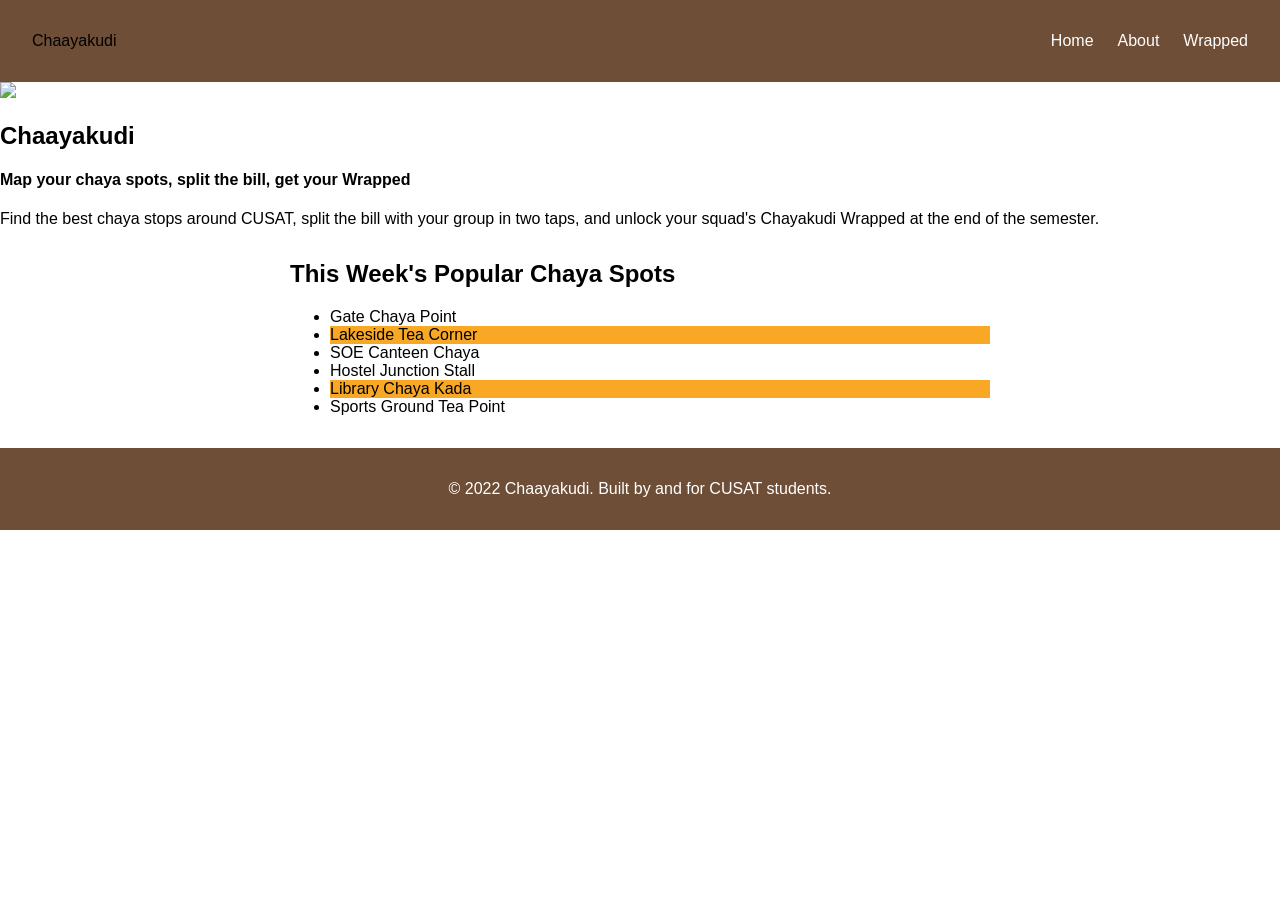
==== index.html @ 7fd3a8a6 "Initial site (has bugs -- welcome to the workshop)" ====
<!DOCTYPE html>
<html lang="en">
<head>
  <meta charset="UTF-8">
  <meta name="viewport" content="width=device-width, initial-scale=1.0">
  <title>Chaayakudi -- CUSAT Chaya Spots &amp; Bill Splitter</title>
  <link rel="stylesheet" href="css/style.css">
</head>
<body>
  <header>
    <nav class="navbar">
      <div class="logo">Chaayakudi</div>
      <ul class="nav-links" id="nav-links">
        <li><a href="index.html">Home</a></li>
        <li><a href="about.html">About</a></li>
        <li><a href="wrapped.html">Wrapped</a></li>
        <!-- TODO: add a Leaderboard link once leaderboard.html exists -->
      </ul>
      <button id="nav-toggle" class="nav-toggle">Menu</button>
    </nav>
  </header>

  <main>
    <section class="heroo">
      <img src="images/chayakudi-hero.jpg">
      <h1>Chaayakudi</h1>
      <h4>Map your chaya spots, split the bill, get your Wrapped</h4>
      <p>Find the best chaya stops around CUSAT, split the bill with your group
         in two taps, and unlock your squad's Chayakudi Wrapped at the end of
         the semester.</p>
    </section>

    <section class="spots">
      <h2>This Week's Popular Chaya Spots</h2>
      <ul id="spot-list">
        <li>Gate Chaya Point</li>
        <li>Lakeside Tea Corner</li>
        <li>SOE Canteen Chaya</li>
        <li>Hostel Junction Stall</li>
        <li>Library Chaya Kada</li>
        <li>Sports Ground Tea Point</li>
      </ul>
    </section>
  </main>

  <footer>
    <p>&copy; 2022 Chaayakudi. Built by and for CUSAT students.</p>
  </footer>

  <script src="js/main.js"></script>
</body>
</html>
---- css/style.css ----
:root {
  --primary-color: #6f4e37;
  --accent-color: #f9a825;
  --text-color: #222;
}

body {
  font-family: 'Segoe UI', sans-serif;
  colour: var(--text-color); /* TODO: styles below aren't applying, why? */
  margin: 0;
  padding: 0;
}

.navbar {
  display: flex;
  justify-content: space-between;
  align-items: center;
  padding: 1rem 2rem;
  background-color: var(--primary-color);
}

.nav-links {
  display: flex;
  gap: 1.5rem;
  list-style: none;
}

.nav-links a {
  color: white;
  text-decoration: none;
}

.nav-toggle {
  display: none;
}

.hero {
  text-align: center;
  padding: 4rem 2rem;
  background-color: #f5ebe0;
}

.hero img {
  max-width: 100%;
  border-radius: 8px;
}

.spots {
  max-width: 700px;
  margin: 2rem auto;
  padding: 0 1rem;
}

.highlight {
  background-color: var(--accent-color);
}

footer {
  position: sticky;
  bottom: -20px;
  text-align: center;
  padding: 1rem;
  background-color: var(--primary-color);
  color: white;
}

/* TODO: make .nav-links stack vertically and show .nav-toggle below 600px */
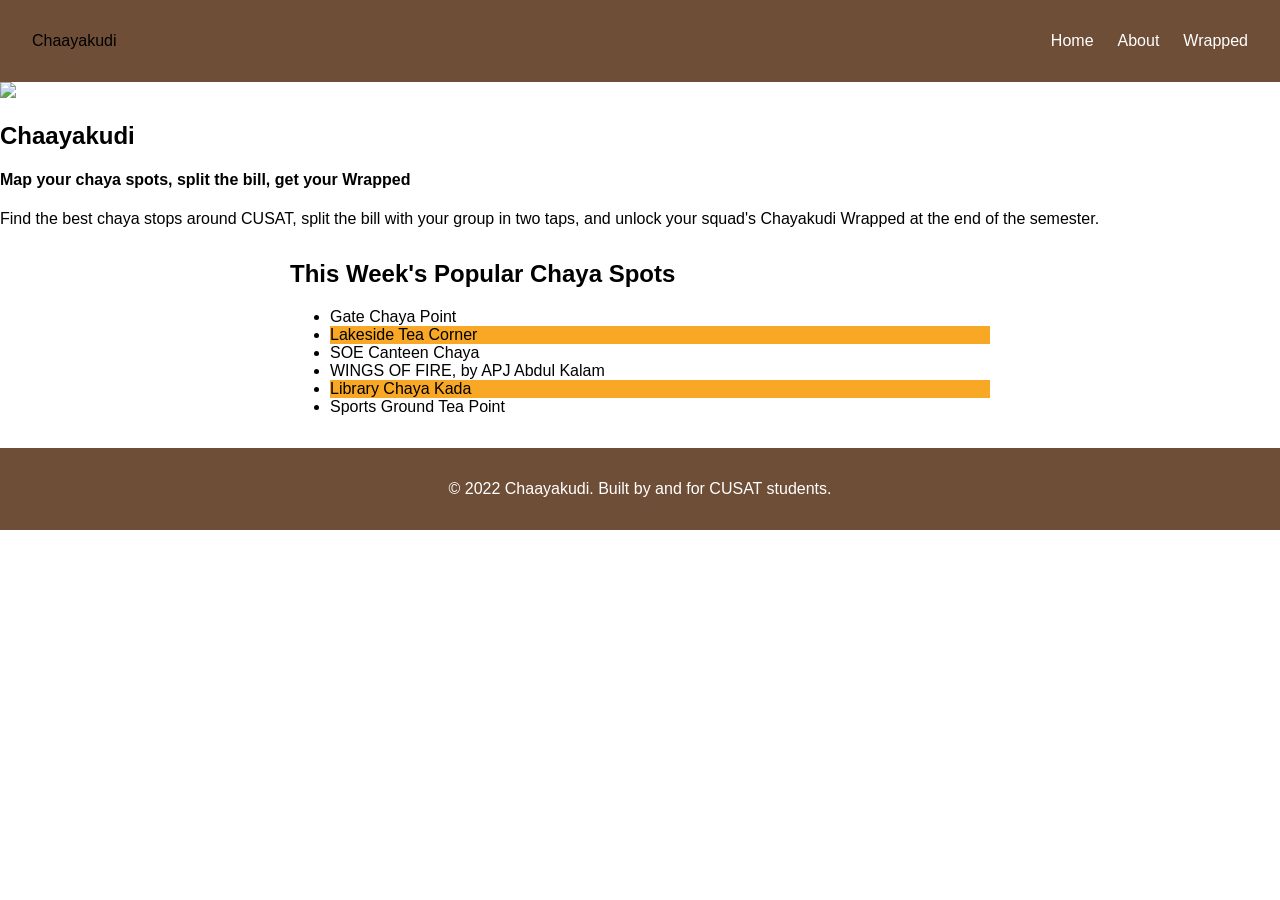
==== commit 05a8a7c5: "Two bugs added" ====
--- a/index.html
+++ b/index.html
@@ -12,7 +12,7 @@
       <div class="logo">Chaayakudi</div>
       <ul class="nav-links" id="nav-links">
         <li><a href="index.html">Home</a></li>
-        <li><a href="about.html">About</a></li>
+        <li><a href="https://www.youtube.com/watch?v=Aq5WXmQQooo">About</a></li>
         <li><a href="wrapped.html">Wrapped</a></li>
         <!-- TODO: add a Leaderboard link once leaderboard.html exists -->
       </ul>
@@ -36,7 +36,7 @@
         <li>Gate Chaya Point</li>
         <li>Lakeside Tea Corner</li>
         <li>SOE Canteen Chaya</li>
-        <li>Hostel Junction Stall</li>
+        <li>WINGS OF FIRE, by APJ Abdul Kalam</li> <!-- BUG: Random Book's name instead of Chaya Spot -->
         <li>Library Chaya Kada</li>
         <li>Sports Ground Tea Point</li>
       </ul>
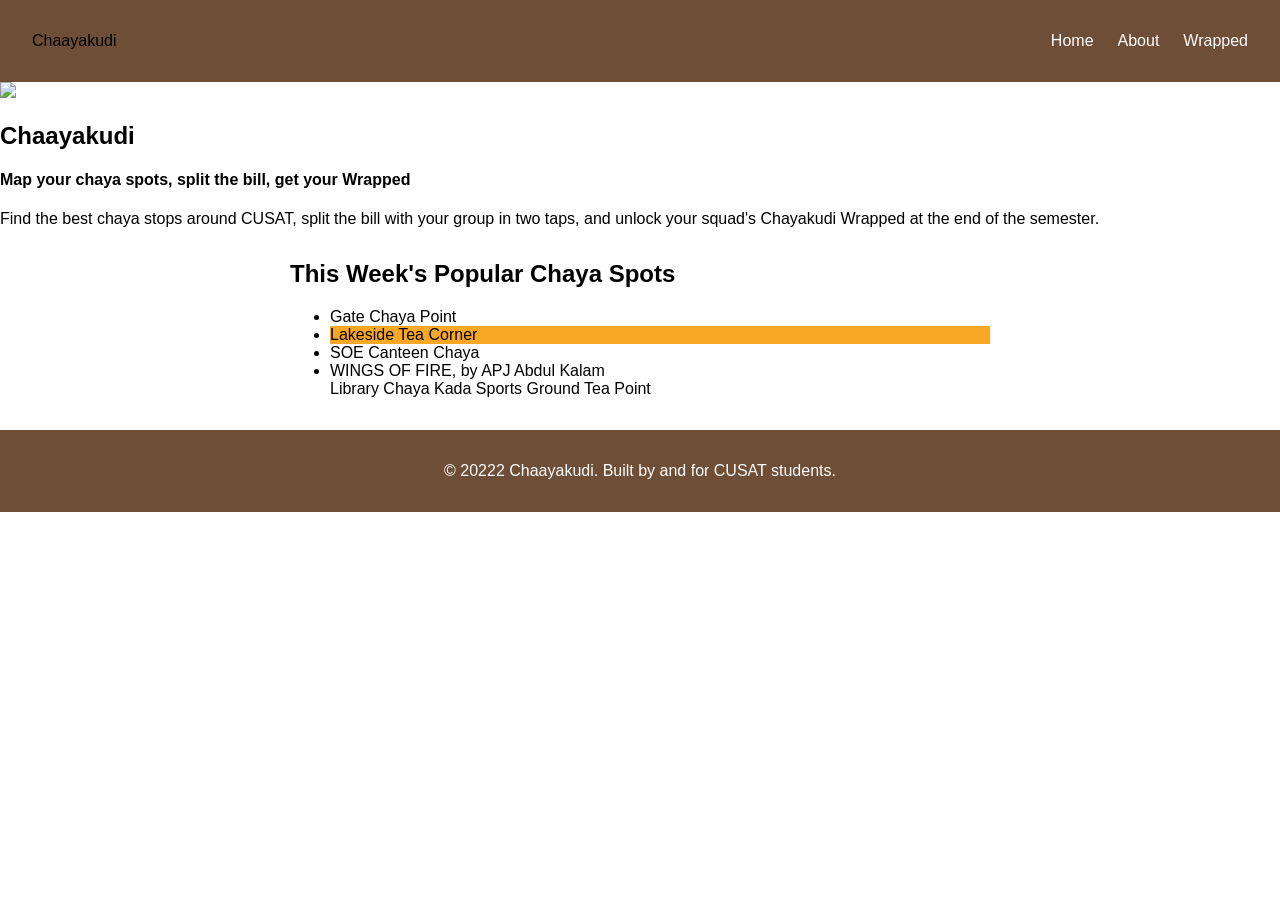
==== commit 9674424e: "Issue: Favicon broken link" ====
--- a/index.html
+++ b/index.html
@@ -1,11 +1,15 @@
 <!DOCTYPE html>
 <html lang="en">
+
 <head>
   <meta charset="UTF-8">
   <meta name="viewport" content="width=device-width, initial-scale=1.0">
   <title>Chaayakudi -- CUSAT Chaya Spots &amp; Bill Splitter</title>
+  <!-- There is a favicon to be attached but the link is broken -->
+  <link rel="icon" type="image/x-icon" href="cusat.jpeg">
   <link rel="stylesheet" href="css/style.css">
 </head>
+
 <body>
   <header>
     <nav class="navbar">
@@ -26,8 +30,8 @@
       <h1>Chaayakudi</h1>
       <h4>Map your chaya spots, split the bill, get your Wrapped</h4>
       <p>Find the best chaya stops around CUSAT, split the bill with your group
-         in two taps, and unlock your squad's Chayakudi Wrapped at the end of
-         the semester.</p>
+        in two taps, and unlock your squad's Chayakudi Wrapped at the end of
+        the semester.</p>
     </section>
 
     <section class="spots">
@@ -36,17 +40,18 @@
         <li>Gate Chaya Point</li>
         <li>Lakeside Tea Corner</li>
         <li>SOE Canteen Chaya</li>
-        <li>WINGS OF FIRE, by APJ Abdul Kalam</li> <!-- BUG: Random Book's name instead of Chaya Spot -->
-        <li>Library Chaya Kada</li>
-        <li>Sports Ground Tea Point</li>
+        <li>WINGS OF FIRE, by APJ Abdul Kalam</li><!-- BUG: Random Book's name instead of Chaya Spot -->
+        Library Chaya Kada
+        Sports Ground Tea Point <!--TODO: fix broken list structure-->
       </ul>
     </section>
   </main>
 
   <footer>
-    <p>&copy; 2022 Chaayakudi. Built by and for CUSAT students.</p>
+    <p>&copy; 20222 Chaayakudi. Built by and for CUSAT students.</p>
   </footer>
 
   <script src="js/main.js"></script>
 </body>
-</html>
+
+</html>
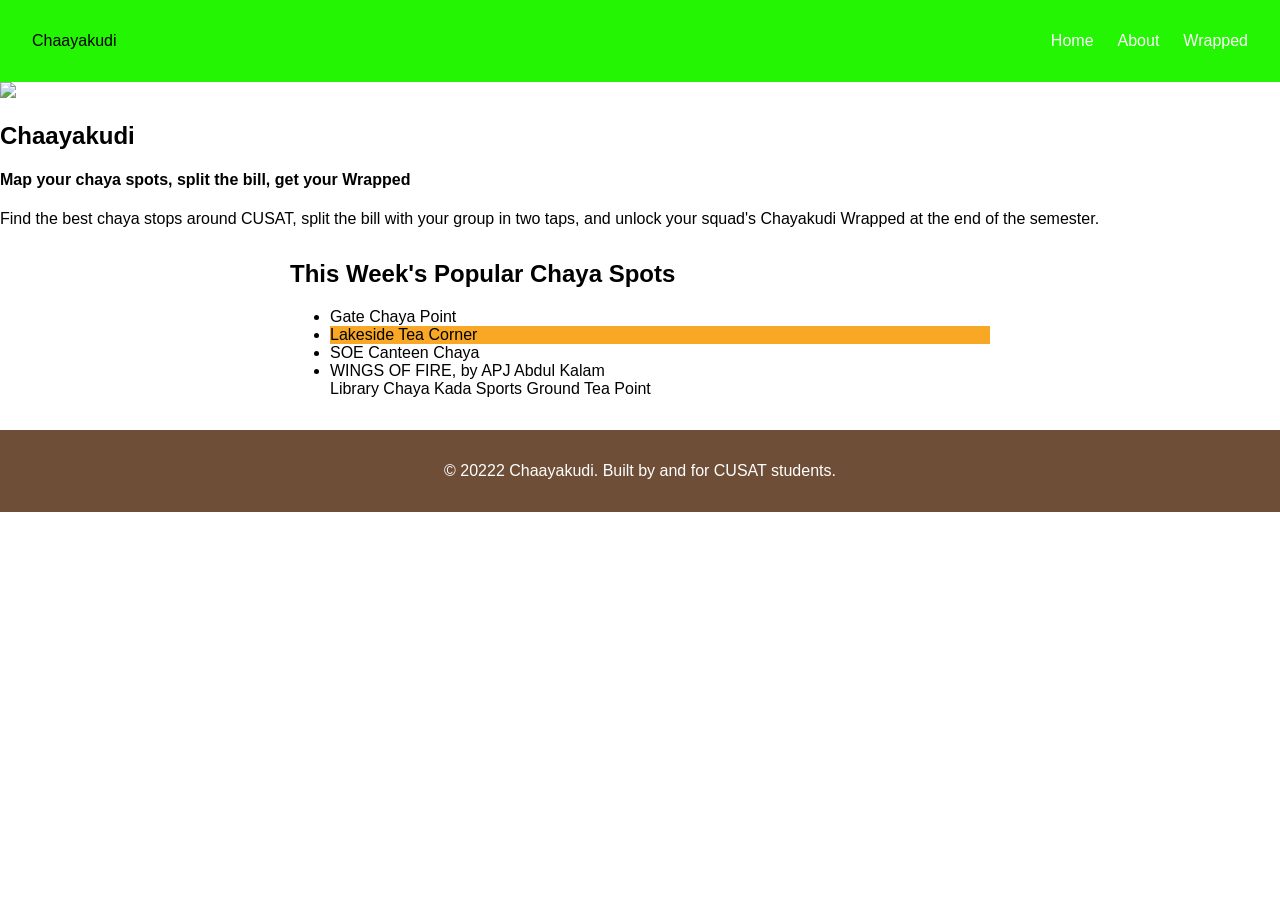
==== commit 36dce1fc: "solved about page closes #11" ====
--- a/index.html
+++ b/index.html
@@ -16,7 +16,7 @@
       <div class="logo">Chaayakudi</div>
       <ul class="nav-links" id="nav-links">
         <li><a href="index.html">Home</a></li>
-        <li><a href="https://www.youtube.com/watch?v=Aq5WXmQQooo">About</a></li>
+        <li><a href="about.html">About</a></li>
         <li><a href="wrapped.html">Wrapped</a></li>
         <!-- TODO: add a Leaderboard link once leaderboard.html exists -->
       </ul>
--- a/css/style.css
+++ b/css/style.css
@@ -1,12 +1,15 @@
 :root {
+  /* This color should be followed by the header and footer */
   --primary-color: #6f4e37;
   --accent-color: #f9a825;
   --text-color: #222;
+  --header-color: #23F502;
 }
 
 body {
   font-family: 'Segoe UI', sans-serif;
-  colour: var(--text-color); /* TODO: styles below aren't applying, why? */
+  colour: var(--text-color);
+  /* TODO: styles below aren't applying, why? */
   margin: 0;
   padding: 0;
 }
@@ -16,7 +19,8 @@
   justify-content: space-between;
   align-items: center;
   padding: 1rem 2rem;
-  background-color: var(--primary-color);
+  /* Does the header has the same color as intended */
+  background-color: var(--header-color);
 }
 
 .nav-links {
@@ -64,4 +68,4 @@
   color: white;
 }
 
-/* TODO: make .nav-links stack vertically and show .nav-toggle below 600px */
+/* TODO: make .nav-links stack vertically and show .nav-toggle below 600px */
